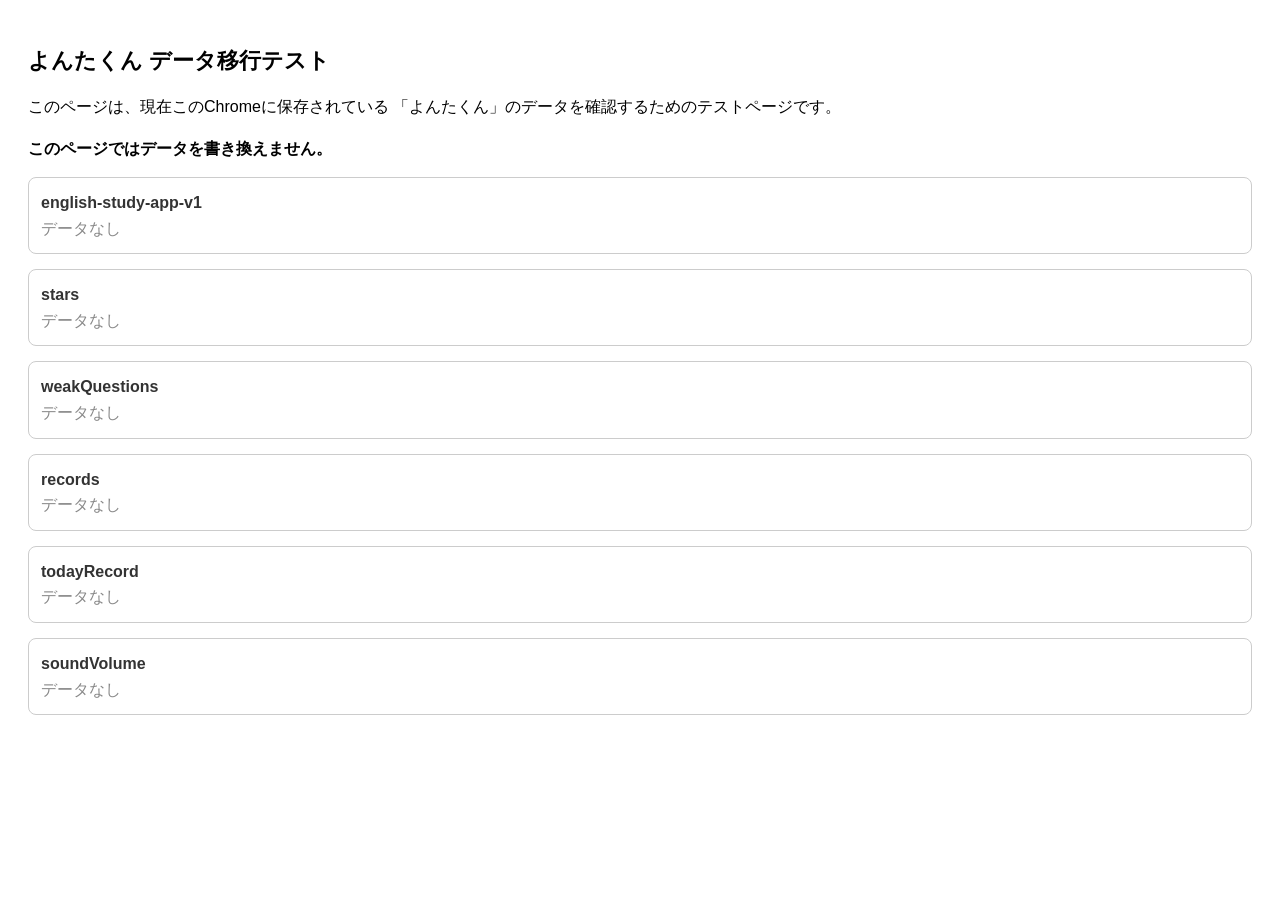
==== migration-test.html @ 23ff94ef "移行テストページを追加" ====
<!DOCTYPE html>
<html lang="ja">
<head>
    <meta charset="UTF-8">
    <meta name="viewport" content="width=device-width, initial-scale=1.0">
    <title>よんたくん データ移行テスト</title>

    <style>
        body {
            font-family: sans-serif;
            padding: 20px;
            line-height: 1.6;
            word-break: break-all;
        }

        h1 {
            font-size: 22px;
        }

        .item {
            margin: 15px 0;
            padding: 12px;
            border: 1px solid #ccc;
            border-radius: 8px;
        }

        .key {
            font-weight: bold;
            color: #333;
        }

        pre {
            white-space: pre-wrap;
            background: #f5f5f5;
            padding: 10px;
            border-radius: 6px;
        }

        .none {
            color: #888;
        }
    </style>
</head>

<body>

<h1>よんたくん データ移行テスト</h1>

<p>
このページは、現在このChromeに保存されている
「よんたくん」のデータを確認するためのテストページです。
</p>

<p>
<strong>このページではデータを書き換えません。</strong>
</p>

<div id="result"></div>

<script>
    const result = document.getElementById("result");

    const keys = [
        "english-study-app-v1",
        "stars",
        "weakQuestions",
        "records",
        "todayRecord",
        "soundVolume"
    ];

    let html = "";

    keys.forEach(key => {

        const value = localStorage.getItem(key);

        html += '<div class="item">';
        html += '<div class="key">' + key + '</div>';

        if (value === null) {
            html += '<div class="none">データなし</div>';
        } else {
            html += '<div>データあり</div>';
            html += '<pre>' + escapeHtml(value) + '</pre>';
        }

        html += '</div>';
    });

    result.innerHTML = html;


    function escapeHtml(text) {
        return text
            .replace(/&/g, "&amp;")
            .replace(/</g, "&lt;")
            .replace(/>/g, "&gt;")
            .replace(/"/g, "&quot;")
            .replace(/'/g, "&#039;");
    }
</script>

</body>
</html>
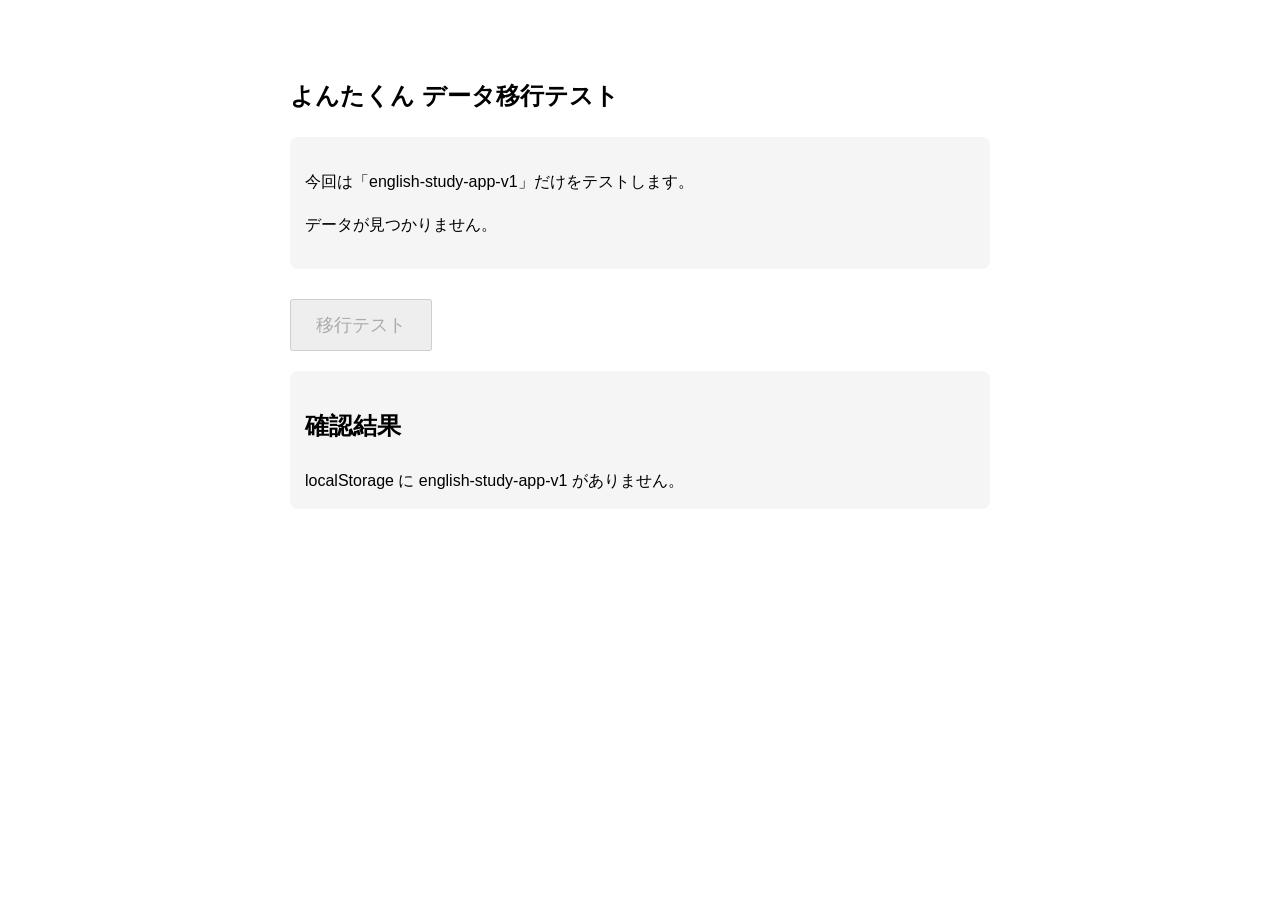
==== commit 4ab19e4d: "移行テストページを更新" ====
--- a/migration-test.html
+++ b/migration-test.html
@@ -1,105 +1,134 @@
 <!DOCTYPE html>
 <html lang="ja">
 <head>
-    <meta charset="UTF-8">
-    <meta name="viewport" content="width=device-width, initial-scale=1.0">
-    <title>よんたくん データ移行テスト</title>
+  <meta charset="UTF-8">
+  <meta name="viewport" content="width=device-width, initial-scale=1.0">
 
-    <style>
-        body {
-            font-family: sans-serif;
-            padding: 20px;
-            line-height: 1.6;
-            word-break: break-all;
-        }
+  <title>よんたくん データ移行テスト</title>
 
-        h1 {
-            font-size: 22px;
-        }
+  <style>
+    body {
+      font-family: sans-serif;
+      max-width: 700px;
+      margin: 40px auto;
+      padding: 20px;
+      line-height: 1.7;
+    }
 
-        .item {
-            margin: 15px 0;
-            padding: 12px;
-            border: 1px solid #ccc;
-            border-radius: 8px;
-        }
+    h1 {
+      font-size: 24px;
+    }
 
-        .key {
-            font-weight: bold;
-            color: #333;
-        }
+    .box {
+      background: #f5f5f5;
+      padding: 15px;
+      margin: 20px 0;
+      border-radius: 8px;
+    }
 
-        pre {
-            white-space: pre-wrap;
-            background: #f5f5f5;
-            padding: 10px;
-            border-radius: 6px;
-        }
+    button {
+      font-size: 18px;
+      padding: 12px 24px;
+      margin-top: 10px;
+      cursor: pointer;
+    }
 
-        .none {
-            color: #888;
-        }
-    </style>
+    #result {
+      white-space: pre-wrap;
+      word-break: break-all;
+    }
+  </style>
 </head>
 
 <body>
 
-<h1>よんたくん データ移行テスト</h1>
+  <h1>よんたくん データ移行テスト</h1>
 
-<p>
-このページは、現在このChromeに保存されている
-「よんたくん」のデータを確認するためのテストページです。
-</p>
+  <div class="box">
+    <p>
+      今回は「english-study-app-v1」だけをテストします。
+    </p>
 
-<p>
-<strong>このページではデータを書き換えません。</strong>
-</p>
+    <p id="status">確認中...</p>
+  </div>
 
-<div id="result"></div>
+  <button id="migrationButton" disabled>
+    移行テスト
+  </button>
 
-<script>
+  <div class="box">
+    <h2>確認結果</h2>
+    <div id="result"></div>
+  </div>
+
+  <script>
+    const STORAGE_KEY = "english-study-app-v1";
+
+    const status = document.getElementById("status");
     const result = document.getElementById("result");
+    const button = document.getElementById("migrationButton");
 
-    const keys = [
-        "english-study-app-v1",
-        "stars",
-        "weakQuestions",
-        "records",
-        "todayRecord",
-        "soundVolume"
-    ];
+    // Chrome側のlocalStorageからデータを読む
+    const data = localStorage.getItem(STORAGE_KEY);
 
-    let html = "";
+    if (data) {
 
-    keys.forEach(key => {
+      status.textContent = "データが見つかりました。";
 
-        const value = localStorage.getItem(key);
+      result.textContent =
+        "キー：\n" +
+        STORAGE_KEY +
+        "\n\n" +
+        "データサイズ：" +
+        data.length +
+        " 文字\n\n" +
+        "移行テストを実行できます。";
 
-        html += '<div class="item">';
-        html += '<div class="key">' + key + '</div>';
+      button.disabled = false;
 
-        if (value === null) {
-            html += '<div class="none">データなし</div>';
-        } else {
-            html += '<div>データあり</div>';
-            html += '<pre>' + escapeHtml(value) + '</pre>';
-        }
+    } else {
 
-        html += '</div>';
-    });
+      status.textContent = "データが見つかりません。";
 
-    result.innerHTML = html;
+      result.textContent =
+        "localStorage に " +
+        STORAGE_KEY +
+        " がありません。";
+
+    }
 
 
-    function escapeHtml(text) {
-        return text
-            .replace(/&/g, "&amp;")
-            .replace(/</g, "&lt;")
-            .replace(/>/g, "&gt;")
-            .replace(/"/g, "&quot;")
-            .replace(/'/g, "&#039;");
-    }
-</script>
+    // 「移行テスト」ボタン
+    button.addEventListener("click", function () {
+
+      const currentData = localStorage.getItem(STORAGE_KEY);
+
+      if (!currentData) {
+        alert("移行するデータがありません。");
+        return;
+      }
+
+      /*
+       * Androidへ渡すためにURLエンコードする
+       */
+      const encodedData = encodeURIComponent(currentData);
+
+      /*
+       * yontakun://migration
+       * にデータを付けてAndroidへ渡す
+       */
+      const migrationUrl =
+        "yontakun://migration?data=" + encodedData;
+
+      result.textContent =
+        "Androidアプリへデータを送信します。\n\n" +
+        "データサイズ：" +
+        currentData.length +
+        " 文字";
+
+      window.location.href = migrationUrl;
+    });
+  </script>
 
 </body>
 </html>
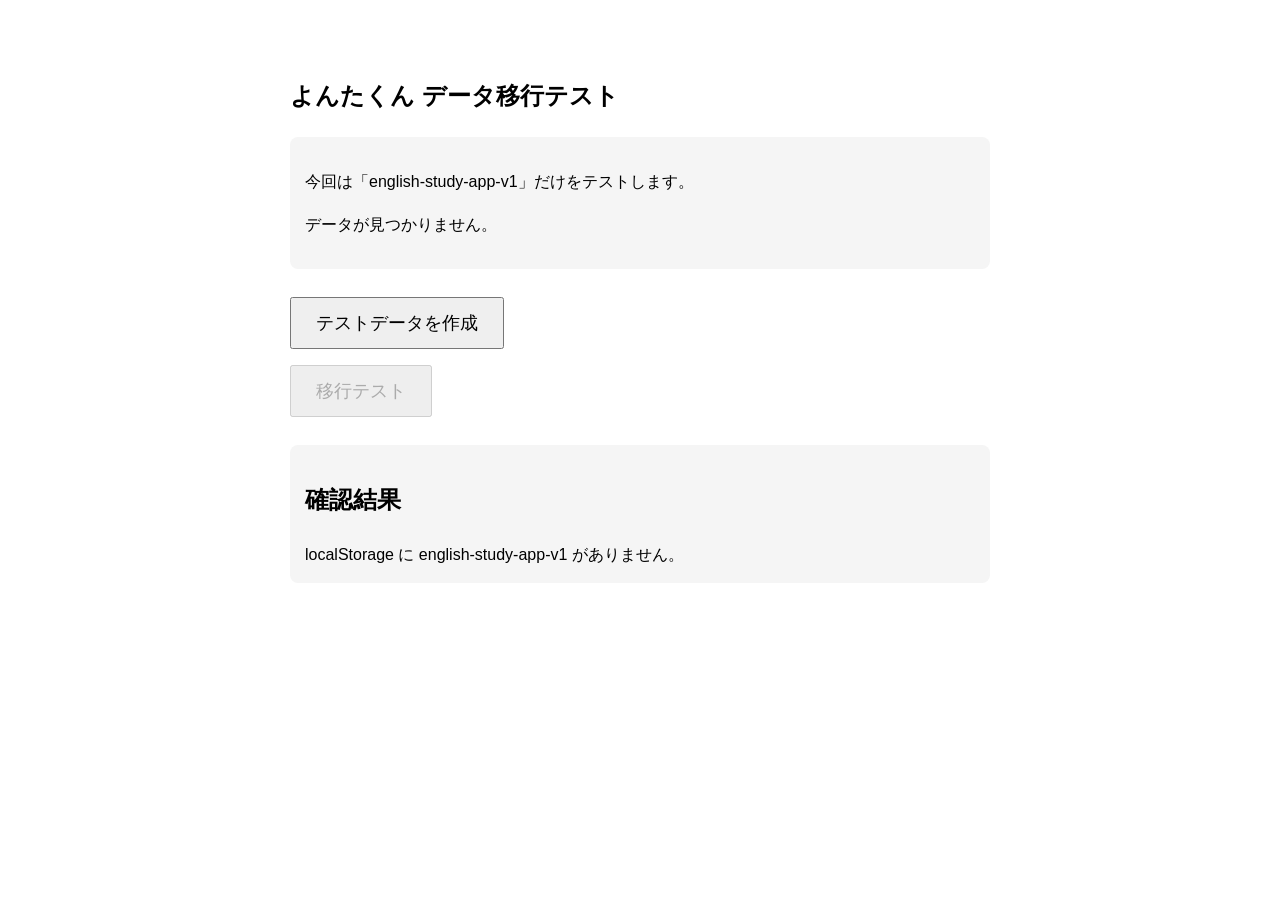
==== commit 259ff123: "移行テストデータ作成機能を追加" ====
--- a/migration-test.html
+++ b/migration-test.html
@@ -29,7 +29,7 @@
     button {
       font-size: 18px;
       padding: 12px 24px;
-      margin-top: 10px;
+      margin: 8px 0;
       cursor: pointer;
     }
 
@@ -52,6 +52,12 @@
     <p id="status">確認中...</p>
   </div>
 
+  <button id="createButton">
+    テストデータを作成
+  </button>
+
+  <br>
+
   <button id="migrationButton" disabled>
     移行テスト
   </button>
@@ -66,40 +72,65 @@
 
     const status = document.getElementById("status");
     const result = document.getElementById("result");
-    const button = document.getElementById("migrationButton");
+    const createButton = document.getElementById("createButton");
+    const migrationButton = document.getElementById("migrationButton");
 
-    // Chrome側のlocalStorageからデータを読む
-    const data = localStorage.getItem(STORAGE_KEY);
 
-    if (data) {
+    // Chrome側のlocalStorageを確認する
+    function checkData() {
 
-      status.textContent = "データが見つかりました。";
+      const data = localStorage.getItem(STORAGE_KEY);
 
-      result.textContent =
-        "キー：\n" +
-        STORAGE_KEY +
-        "\n\n" +
-        "データサイズ：" +
-        data.length +
-        " 文字\n\n" +
-        "移行テストを実行できます。";
+      if (data) {
 
-      button.disabled = false;
+        status.textContent = "データが見つかりました。";
 
-    } else {
+        result.textContent =
+          "キー：\n" +
+          STORAGE_KEY +
+          "\n\n" +
+          "データサイズ：" +
+          data.length +
+          " 文字\n\n" +
+          "移行テストを実行できます。";
 
-      status.textContent = "データが見つかりません。";
+        migrationButton.disabled = false;
 
-      result.textContent =
-        "localStorage に " +
-        STORAGE_KEY +
-        " がありません。";
+      } else {
 
+        status.textContent = "データが見つかりません。";
+
+        result.textContent =
+          "localStorage に " +
+          STORAGE_KEY +
+          " がありません。";
+
+        migrationButton.disabled = true;
+      }
     }
 
 
+    // テストデータを作成する
+    createButton.addEventListener("click", function () {
+
+      const testData = {
+        test: "移行テスト用データ",
+        message: "ChromeからAndroidへ移行するテストです"
+      };
+
+      localStorage.setItem(
+        STORAGE_KEY,
+        JSON.stringify(testData)
+      );
+
+      checkData();
+
+      alert("テストデータを作成しました。");
+    });
+
+
     // 「移行テスト」ボタン
-    button.addEventListener("click", function () {
+    migrationButton.addEventListener("click", function () {
 
       const currentData = localStorage.getItem(STORAGE_KEY);
 
@@ -108,15 +139,10 @@
         return;
       }
 
-      /*
-       * Androidへ渡すためにURLエンコードする
-       */
+      // Androidへ渡すためにURLエンコードする
       const encodedData = encodeURIComponent(currentData);
 
-      /*
-       * yontakun://migration
-       * にデータを付けてAndroidへ渡す
-       */
+      // Androidへデータを渡す
       const migrationUrl =
         "yontakun://migration?data=" + encodedData;
 
@@ -128,6 +154,11 @@
 
       window.location.href = migrationUrl;
     });
+
+
+    // ページを開いたときの確認
+    checkData();
+
   </script>
 
 </body>
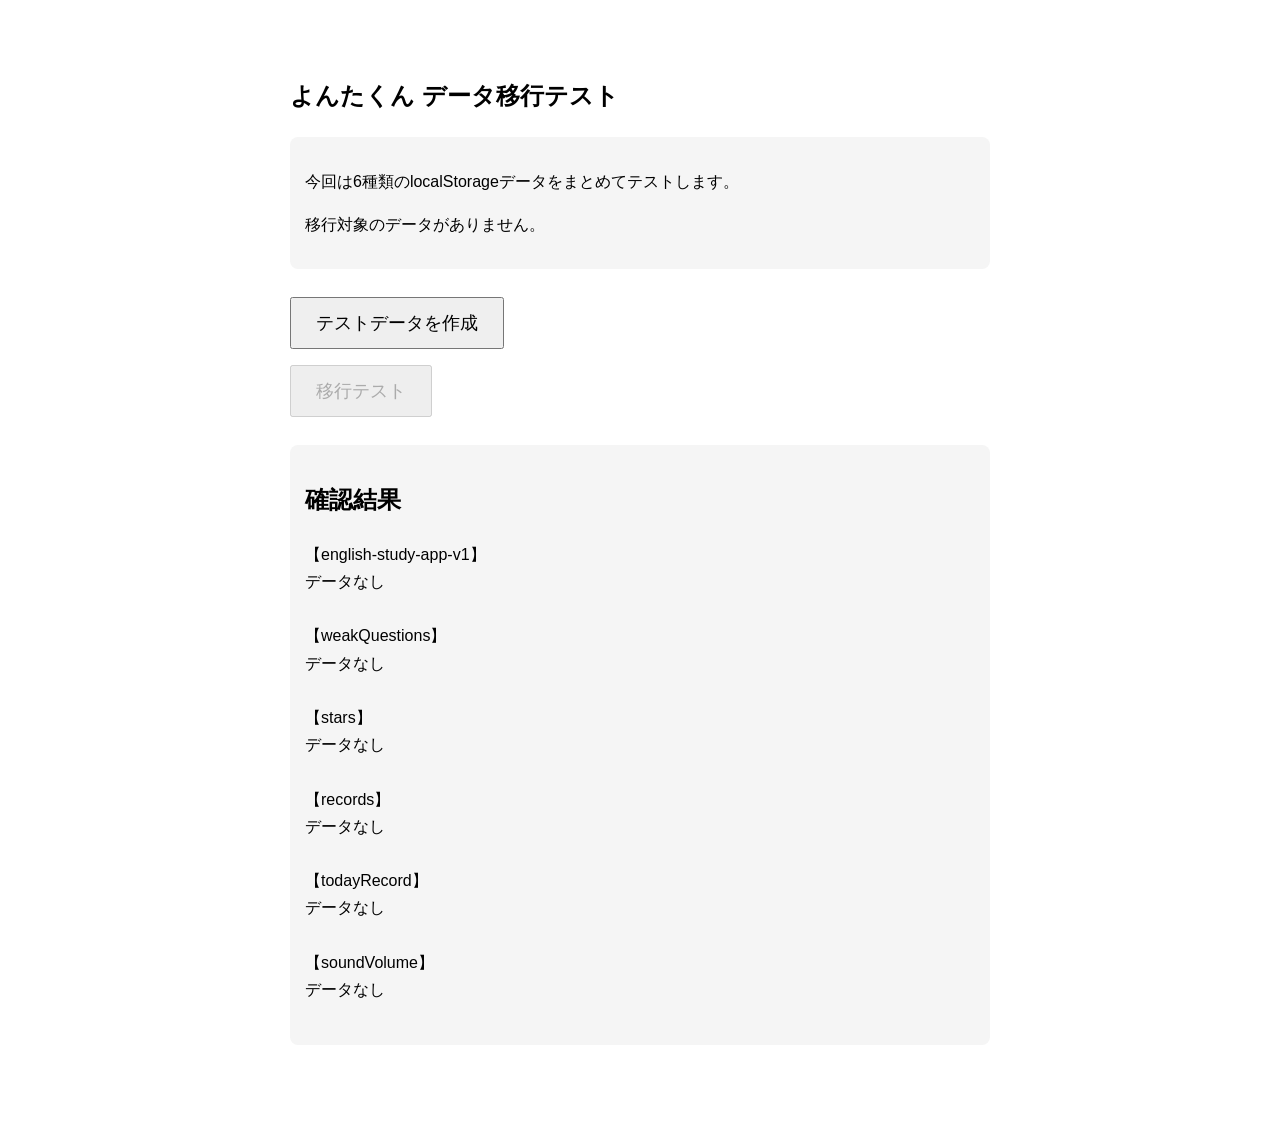
==== commit c38a28af: "移行項目を6種類に" ====
--- a/migration-test.html
+++ b/migration-test.html
@@ -46,7 +46,7 @@
 
   <div class="box">
     <p>
-      今回は「english-study-app-v1」だけをテストします。
+      今回は6種類のlocalStorageデータをまとめてテストします。
     </p>
 
     <p id="status">確認中...</p>
@@ -68,7 +68,17 @@
   </div>
 
   <script>
-    const STORAGE_KEY = "english-study-app-v1";
+
+    // 移行対象のlocalStorageキー
+    const STORAGE_KEYS = [
+      "english-study-app-v1",
+      "weakQuestions",
+      "stars",
+      "records",
+      "todayRecord",
+      "soundVolume"
+    ];
+
 
     const status = document.getElementById("status");
     const result = document.getElementById("result");
@@ -79,31 +89,52 @@
     // Chrome側のlocalStorageを確認する
     function checkData() {
 
-      const data = localStorage.getItem(STORAGE_KEY);
-
-      if (data) {
-
-        status.textContent = "データが見つかりました。";
+      let foundCount = 0;
+      let resultText = "";
+
+      STORAGE_KEYS.forEach(function(key) {
+
+        const data = localStorage.getItem(key);
+
+        if (data !== null) {
+
+          foundCount++;
+
+          resultText +=
+            "【" + key + "】\n" +
+            "データあり：" +
+            data.length +
+            "文字\n\n";
+
+        } else {
+
+          resultText +=
+            "【" + key + "】\n" +
+            "データなし\n\n";
+        }
+      });
+
+
+      if (foundCount > 0) {
+
+        status.textContent =
+          foundCount +
+          "種類のデータが見つかりました。";
 
         result.textContent =
-          "キー：\n" +
-          STORAGE_KEY +
-          "\n\n" +
-          "データサイズ：" +
-          data.length +
-          " 文字\n\n" +
+          resultText +
+          "--------------------\n" +
           "移行テストを実行できます。";
 
         migrationButton.disabled = false;
 
       } else {
 
-        status.textContent = "データが見つかりません。";
+        status.textContent =
+          "移行対象のデータがありません。";
 
         result.textContent =
-          "localStorage に " +
-          STORAGE_KEY +
-          " がありません。";
+          resultText;
 
         migrationButton.disabled = true;
       }
@@ -111,48 +142,128 @@
 
 
     // テストデータを作成する
-    createButton.addEventListener("click", function () {
-
-      const testData = {
+    createButton.addEventListener("click", function() {
+
+      // ① english-study-app-v1
+      const studyData = {
         test: "移行テスト用データ",
         message: "ChromeからAndroidへ移行するテストです"
       };
 
       localStorage.setItem(
-        STORAGE_KEY,
-        JSON.stringify(testData)
-      );
+        "english-study-app-v1",
+        JSON.stringify(studyData)
+      );
+
+
+      // ② weakQuestions
+      const weakQuestionsData = [
+        {
+          test: "弱点問題テスト"
+        }
+      ];
+
+      localStorage.setItem(
+        "weakQuestions",
+        JSON.stringify(weakQuestionsData)
+      );
+
+
+      // ③ stars
+      const starsData = {
+        basic: 3,
+        standard: 2
+      };
+
+      localStorage.setItem(
+        "stars",
+        JSON.stringify(starsData)
+      );
+
+
+      // ④ records
+      const recordsData = {
+        test: "連チャン記録テスト",
+        maxChain: 9
+      };
+
+      localStorage.setItem(
+        "records",
+        JSON.stringify(recordsData)
+      );
+
+
+      // ⑤ todayRecord
+      const todayRecordData = {
+        test: "今日の記録テスト",
+        challenge: 5
+      };
+
+      localStorage.setItem(
+        "todayRecord",
+        JSON.stringify(todayRecordData)
+      );
+
+
+      // ⑥ soundVolume
+      localStorage.setItem(
+        "soundVolume",
+        "0.7"
+      );
+
 
       checkData();
 
-      alert("テストデータを作成しました。");
+      alert("6種類のテストデータを作成しました。");
     });
 
 
     // 「移行テスト」ボタン
-    migrationButton.addEventListener("click", function () {
-
-      const currentData = localStorage.getItem(STORAGE_KEY);
-
-      if (!currentData) {
-        alert("移行するデータがありません。");
-        return;
-      }
+    migrationButton.addEventListener("click", function() {
+
+      // 6種類のデータを1つにまとめる
+      const migrationData = {};
+
+
+      STORAGE_KEYS.forEach(function(key) {
+
+        const data = localStorage.getItem(key);
+
+        if (data !== null) {
+          migrationData[key] = data;
+        }
+
+      });
+
+
+      // JSON文字列にする
+      const jsonData =
+        JSON.stringify(migrationData);
+
 
       // Androidへ渡すためにURLエンコードする
-      const encodedData = encodeURIComponent(currentData);
+      const encodedData =
+        encodeURIComponent(jsonData);
+
 
       // Androidへデータを渡す
       const migrationUrl =
-        "yontakun://migration?data=" + encodedData;
+        "yontakun://migration?data=" +
+        encodedData;
+
 
       result.textContent =
         "Androidアプリへデータを送信します。\n\n" +
+        "移行対象：" +
+        Object.keys(migrationData).length +
+        "種類\n\n" +
         "データサイズ：" +
-        currentData.length +
-        " 文字";
-
-      window.location.href = migrationUrl;
+        jsonData.length +
+        "文字";
+
+
+      window.location.href =
+        migrationUrl;
     });
 
 
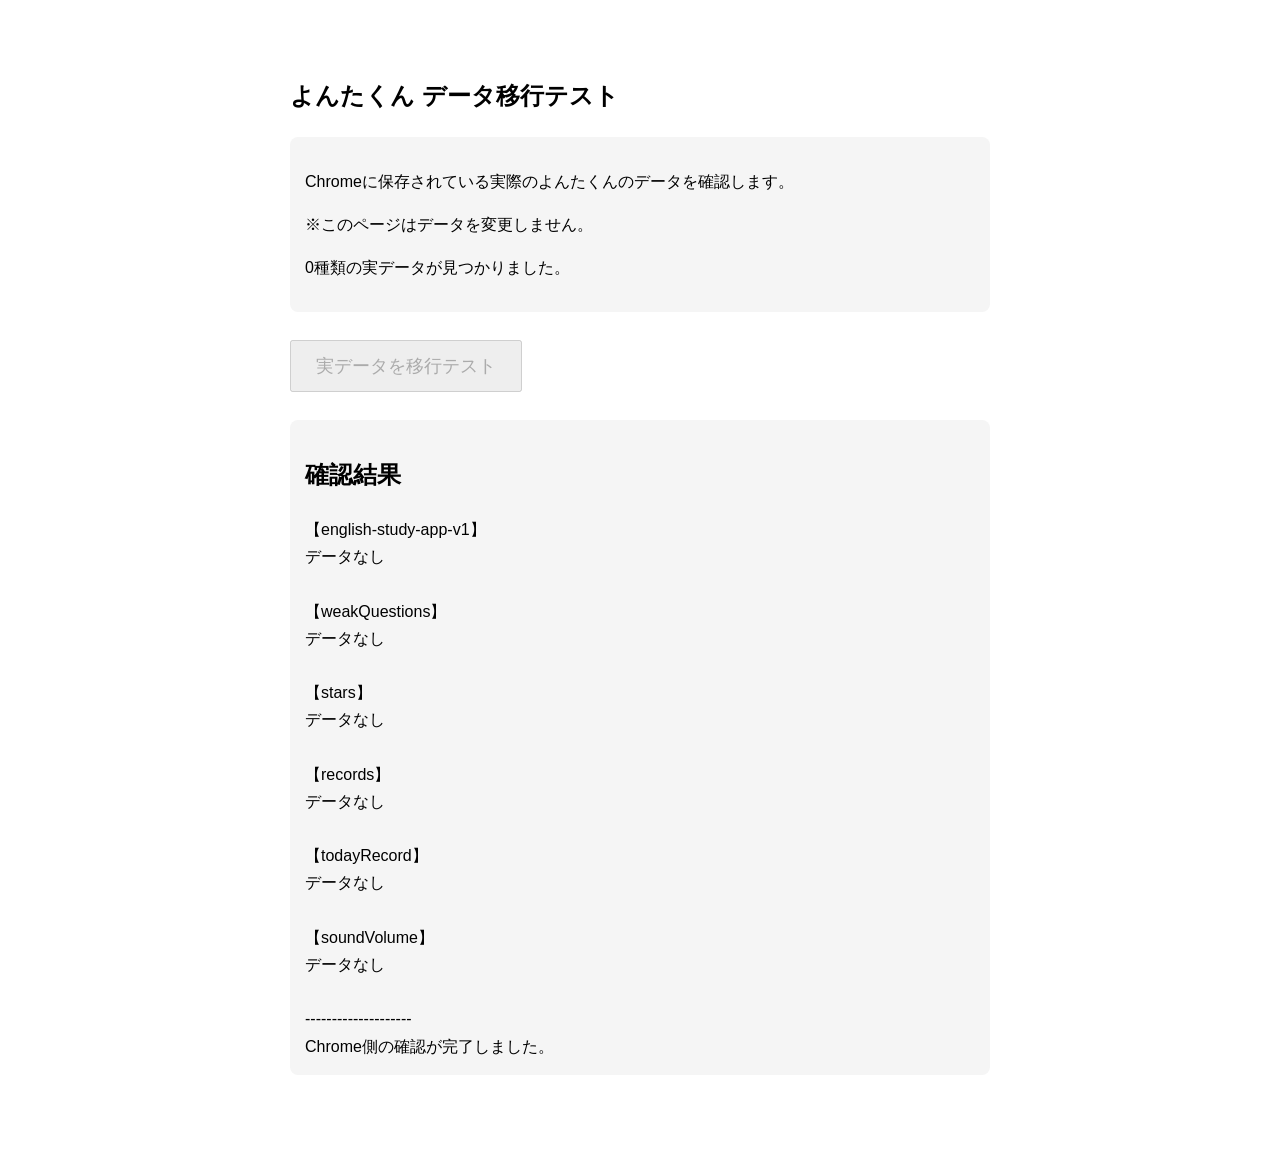
==== commit d3292b85: "実際のデータを読む" ====
--- a/migration-test.html
+++ b/migration-test.html
@@ -46,20 +46,18 @@
 
   <div class="box">
     <p>
-      今回は6種類のlocalStorageデータをまとめてテストします。
+      Chromeに保存されている実際のよんたくんのデータを確認します。
+    </p>
+
+    <p>
+      ※このページはデータを変更しません。
     </p>
 
     <p id="status">確認中...</p>
   </div>
 
-  <button id="createButton">
-    テストデータを作成
-  </button>
-
-  <br>
-
   <button id="migrationButton" disabled>
-    移行テスト
+    実データを移行テスト
   </button>
 
   <div class="box">
@@ -82,11 +80,11 @@
 
     const status = document.getElementById("status");
     const result = document.getElementById("result");
-    const createButton = document.getElementById("createButton");
-    const migrationButton = document.getElementById("migrationButton");
+    const migrationButton =
+      document.getElementById("migrationButton");
 
 
-    // Chrome側のlocalStorageを確認する
+    // Chrome側の実データを確認する
     function checkData() {
 
       let foundCount = 0;
@@ -115,115 +113,28 @@
       });
 
 
+      status.textContent =
+        foundCount +
+        "種類の実データが見つかりました。";
+
+      result.textContent =
+        resultText +
+        "--------------------\n" +
+        "Chrome側の確認が完了しました。";
+
+
       if (foundCount > 0) {
-
-        status.textContent =
-          foundCount +
-          "種類のデータが見つかりました。";
-
-        result.textContent =
-          resultText +
-          "--------------------\n" +
-          "移行テストを実行できます。";
-
         migrationButton.disabled = false;
-
       } else {
-
-        status.textContent =
-          "移行対象のデータがありません。";
-
-        result.textContent =
-          resultText;
-
         migrationButton.disabled = true;
       }
     }
 
 
-    // テストデータを作成する
-    createButton.addEventListener("click", function() {
-
-      // ① english-study-app-v1
-      const studyData = {
-        test: "移行テスト用データ",
-        message: "ChromeからAndroidへ移行するテストです"
-      };
-
-      localStorage.setItem(
-        "english-study-app-v1",
-        JSON.stringify(studyData)
-      );
-
-
-      // ② weakQuestions
-      const weakQuestionsData = [
-        {
-          test: "弱点問題テスト"
-        }
-      ];
-
-      localStorage.setItem(
-        "weakQuestions",
-        JSON.stringify(weakQuestionsData)
-      );
-
-
-      // ③ stars
-      const starsData = {
-        basic: 3,
-        standard: 2
-      };
-
-      localStorage.setItem(
-        "stars",
-        JSON.stringify(starsData)
-      );
-
-
-      // ④ records
-      const recordsData = {
-        test: "連チャン記録テスト",
-        maxChain: 9
-      };
-
-      localStorage.setItem(
-        "records",
-        JSON.stringify(recordsData)
-      );
-
-
-      // ⑤ todayRecord
-      const todayRecordData = {
-        test: "今日の記録テスト",
-        challenge: 5
-      };
-
-      localStorage.setItem(
-        "todayRecord",
-        JSON.stringify(todayRecordData)
-      );
-
-
-      // ⑥ soundVolume
-      localStorage.setItem(
-        "soundVolume",
-        "0.7"
-      );
-
-
-      checkData();
-
-      alert("6種類のテストデータを作成しました。");
-    });
-
-
-    // 「移行テスト」ボタン
+    // 実際のChromeデータをAndroidへ送る
     migrationButton.addEventListener("click", function() {
 
-      // 6種類のデータを1つにまとめる
       const migrationData = {};
-
 
       STORAGE_KEYS.forEach(function(key) {
 
@@ -236,24 +147,20 @@
       });
 
 
-      // JSON文字列にする
       const jsonData =
         JSON.stringify(migrationData);
 
-
-      // Androidへ渡すためにURLエンコードする
       const encodedData =
         encodeURIComponent(jsonData);
 
 
-      // Androidへデータを渡す
       const migrationUrl =
         "yontakun://migration?data=" +
         encodedData;
 
 
       result.textContent =
-        "Androidアプリへデータを送信します。\n\n" +
+        "実際のよんたくんデータを送信します。\n\n" +
         "移行対象：" +
         Object.keys(migrationData).length +
         "種類\n\n" +
@@ -267,7 +174,7 @@
     });
 
 
-    // ページを開いたときの確認
+    // ページを開いたときに確認
     checkData();
 
   </script>
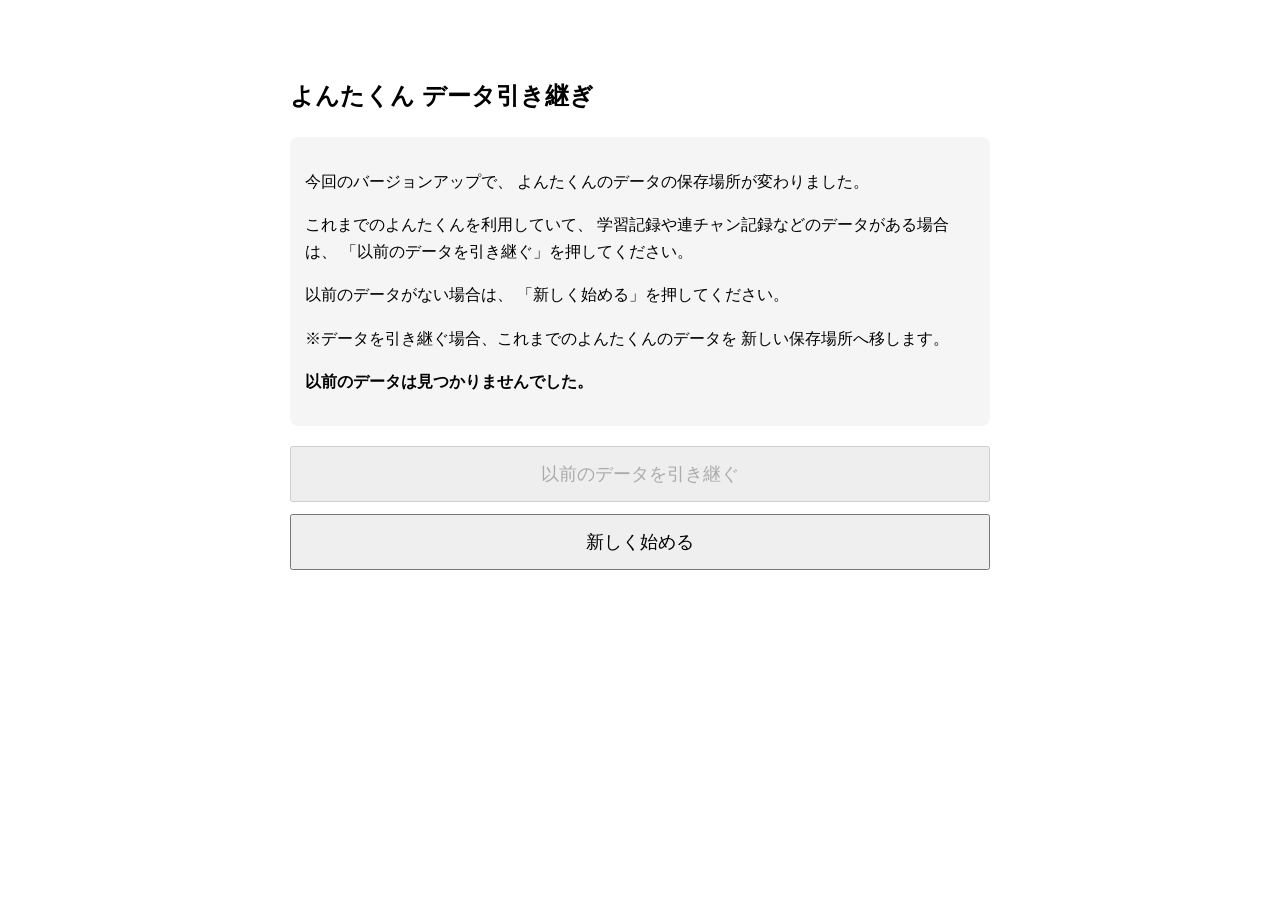
==== commit 05f12fa7: "移行ページ修正" ====
--- a/migration-test.html
+++ b/migration-test.html
@@ -4,7 +4,7 @@
   <meta charset="UTF-8">
   <meta name="viewport" content="width=device-width, initial-scale=1.0">
 
-  <title>よんたくん データ移行テスト</title>
+  <title>よんたくん データ引き継ぎ</title>
 
   <style>
     body {
@@ -27,43 +27,60 @@
     }
 
     button {
+      display: block;
+      width: 100%;
       font-size: 18px;
-      padding: 12px 24px;
-      margin: 8px 0;
+      padding: 14px 20px;
+      margin: 12px 0;
       cursor: pointer;
     }
 
-    #result {
-      white-space: pre-wrap;
-      word-break: break-all;
+    #status {
+      font-weight: bold;
     }
   </style>
 </head>
 
 <body>
 
-  <h1>よんたくん データ移行テスト</h1>
+  <h1>よんたくん データ引き継ぎ</h1>
 
   <div class="box">
+
     <p>
-      Chromeに保存されている実際のよんたくんのデータを確認します。
+      今回のバージョンアップで、
+      よんたくんのデータの保存場所が変わりました。
     </p>
 
     <p>
-      ※このページはデータを変更しません。
+      これまでのよんたくんを利用していて、
+      学習記録や連チャン記録などのデータがある場合は、
+      「以前のデータを引き継ぐ」を押してください。
     </p>
 
-    <p id="status">確認中...</p>
+    <p>
+      以前のデータがない場合は、
+      「新しく始める」を押してください。
+    </p>
+
+    <p>
+      ※データを引き継ぐ場合、これまでのよんたくんのデータを
+      新しい保存場所へ移します。
+    </p>
+
+    <p id="status">
+      データを確認しています...
+    </p>
+
   </div>
 
   <button id="migrationButton" disabled>
-    実データを移行テスト
+    以前のデータを引き継ぐ
   </button>
 
-  <div class="box">
-    <h2>確認結果</h2>
-    <div id="result"></div>
-  </div>
+  <button id="skipButton">
+    新しく始める
+  </button>
 
   <script>
 
@@ -78,100 +95,98 @@
     ];
 
 
-    const status = document.getElementById("status");
-    const result = document.getElementById("result");
+    const status =
+      document.getElementById("status");
+
     const migrationButton =
       document.getElementById("migrationButton");
 
+    const skipButton =
+      document.getElementById("skipButton");
 
-    // Chrome側の実データを確認する
+
+    // Chrome側にデータがあるか確認する
     function checkData() {
 
       let foundCount = 0;
-      let resultText = "";
 
       STORAGE_KEYS.forEach(function(key) {
 
-        const data = localStorage.getItem(key);
+        const data =
+          localStorage.getItem(key);
 
         if (data !== null) {
+          foundCount++;
+        }
 
-          foundCount++;
-
-          resultText +=
-            "【" + key + "】\n" +
-            "データあり：" +
-            data.length +
-            "文字\n\n";
-
-        } else {
-
-          resultText +=
-            "【" + key + "】\n" +
-            "データなし\n\n";
-        }
       });
 
 
-      status.textContent =
-        foundCount +
-        "種類の実データが見つかりました。";
+      if (foundCount > 0) {
 
-      result.textContent =
-        resultText +
-        "--------------------\n" +
-        "Chrome側の確認が完了しました。";
+        status.textContent =
+          "以前のデータが見つかりました。";
 
+        migrationButton.disabled = false;
 
-      if (foundCount > 0) {
-        migrationButton.disabled = false;
       } else {
+
+        status.textContent =
+          "以前のデータは見つかりませんでした。";
+
         migrationButton.disabled = true;
       }
     }
 
 
-    // 実際のChromeデータをAndroidへ送る
-    migrationButton.addEventListener("click", function() {
+    // 以前のデータをAndroidへ送る
+    migrationButton.addEventListener(
+      "click",
+      function() {
 
-      const migrationData = {};
-
-      STORAGE_KEYS.forEach(function(key) {
-
-        const data = localStorage.getItem(key);
-
-        if (data !== null) {
-          migrationData[key] = data;
-        }
-
-      });
+        const migrationData = {};
 
 
-      const jsonData =
-        JSON.stringify(migrationData);
+        STORAGE_KEYS.forEach(function(key) {
 
-      const encodedData =
-        encodeURIComponent(jsonData);
+          const data =
+            localStorage.getItem(key);
+
+          if (data !== null) {
+            migrationData[key] = data;
+          }
+
+        });
 
 
-      const migrationUrl =
-        "yontakun://migration?data=" +
-        encodedData;
+        const jsonData =
+          JSON.stringify(migrationData);
+
+        const encodedData =
+          encodeURIComponent(jsonData);
 
 
-      result.textContent =
-        "実際のよんたくんデータを送信します。\n\n" +
-        "移行対象：" +
-        Object.keys(migrationData).length +
-        "種類\n\n" +
-        "データサイズ：" +
-        jsonData.length +
-        "文字";
+        const migrationUrl =
+          "yontakun://migration?data=" +
+          encodedData;
 
 
-      window.location.href =
-        migrationUrl;
-    });
+        window.location.href =
+          migrationUrl;
+      }
+    );
+
+
+    // 新しく始める
+    skipButton.addEventListener(
+      "click",
+      function() {
+
+        window.location.href =
+          "yontakun://migration?skip=true";
+
+      }
+    );
 
 
     // ページを開いたときに確認
